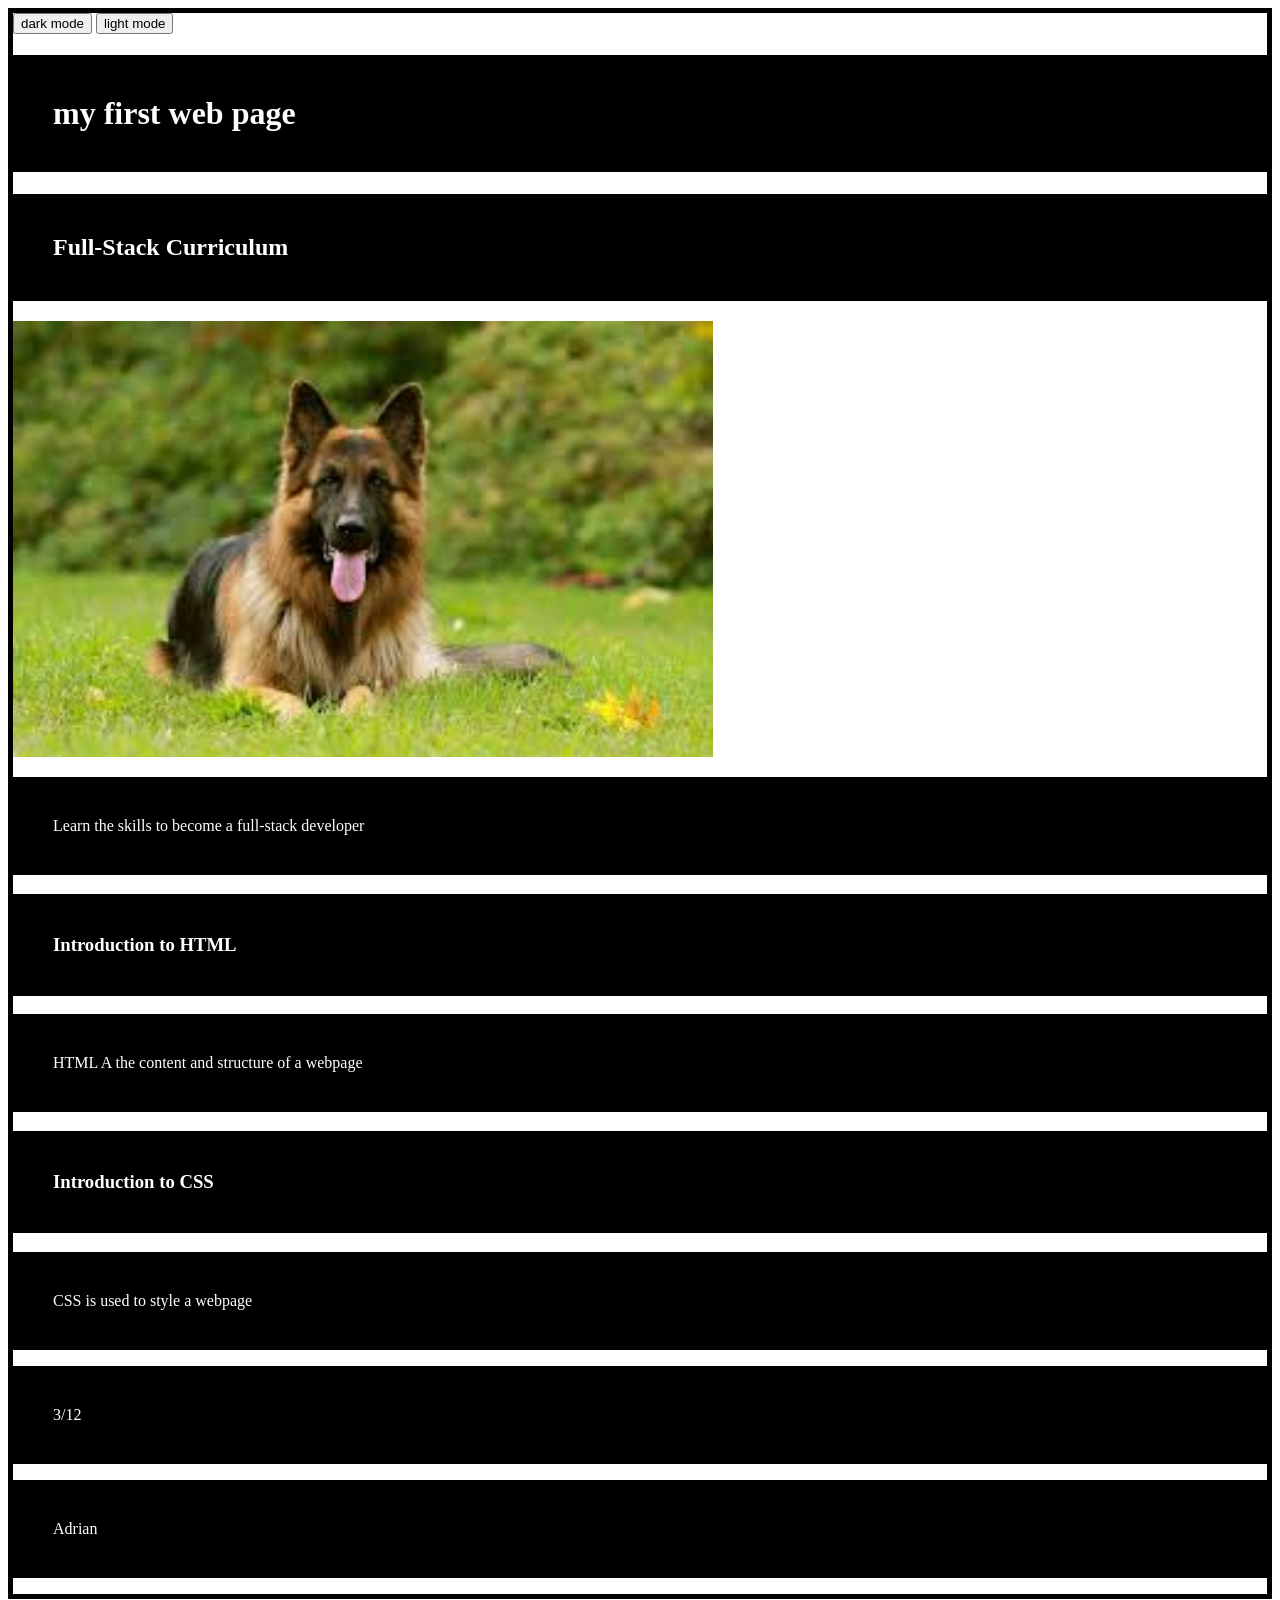
==== index.html @ 11288787 "new footer" ====
<!DOCTYPE html>
<html>
<head>
     <title>(●'◡'●)😊</title>

     <link rel="stylesheet" href="./styles/first.css"/>
     <link rel="stylesheet" href="./styles/second.css"/>

     
</head>
<body id="light">
     <button onclick="console.log('hi');document.body.id='dark'">
          
        dark mode
          </button>
     <button onclick="console.log('hi'); document.body.id='light'">

          light mode
          </button>
    <h1>my first web page</h1>
    <h2>Full-Stack Curriculum</h2>
    <img src="./images/download.jpg" width=700>
    <p>Learn the skills to become a full-stack developer</p>
    

    <h3>Introduction to HTML</h3>
    <p>HTML A the content and structure of a webpage</p>
    

    <h3>Introduction to CSS</h3>
    <p>CSS is used to style a webpage</p>
    <script>
let character = {
name:"link",
weight: 50,
happy: false
};
console.log(character.name);
let family ={
     dad: "Rhoam",
     mom: "sonia",
     pet:character,
};hello

console.log(family);
family.pet.happy = true;
console.log(console);

    </script>
    <footer>
     <p>3/12</p>
     <p> Adrian</p>
    </footer>
   </body>
</html>
---- styles/first.css ----
#light {
    border: 5px solid #000000;
    background-color: rgb(255, 255, 255);
    color: rgb(255, 255, 255);
}
p {
    color: rgb(255, 255, 255);
    background-color: #000000;
    padding: 40px;
    /*display: inline-block;*/
    /*margin: 0;8*/
}
h1 {
    color: rgb(255, 254, 254);
    background-color: #000000;
    padding: 40px;
    /*display: inline-block*/
    /*margin: 0;*/
}

h2 {
    color: #ffffff;
    background-color: #000000;
    padding: 40px;
   /* display: inline-block;*/
   /* margin: 0;*/
}

h3 {
    color: #ffffff;
    background-color: rgb(0, 0, 0);
    padding: 40px;
   /* display: inline-block;*/
   /* margin: 0;*/
}
---- styles/second.css ----
#dark{

background-color: rgb(0, 0, 0);
Color: rgb(255,255,255);

p {
    color: rgb(0, 0, 0);
    background-color: #ffffff;
    padding: 40px;
    display: inline-block;
    margin: 0;
}
h1 {
    color: rgb(0, 0, 0);
    background-color: #ffffff;
    padding: 40px;
    display: inline-block;
    margin: 0;
}

h2 {
    color: #000000;
    background-color: #ffffff;
    padding: 40px;
    display: inline-block;
    margin: 0;
}

h3 {
    color: #000000;
    background-color: rgb(255, 255, 255);
    padding: 40px;
    display: inline-block;
    margin: 0;
}
}
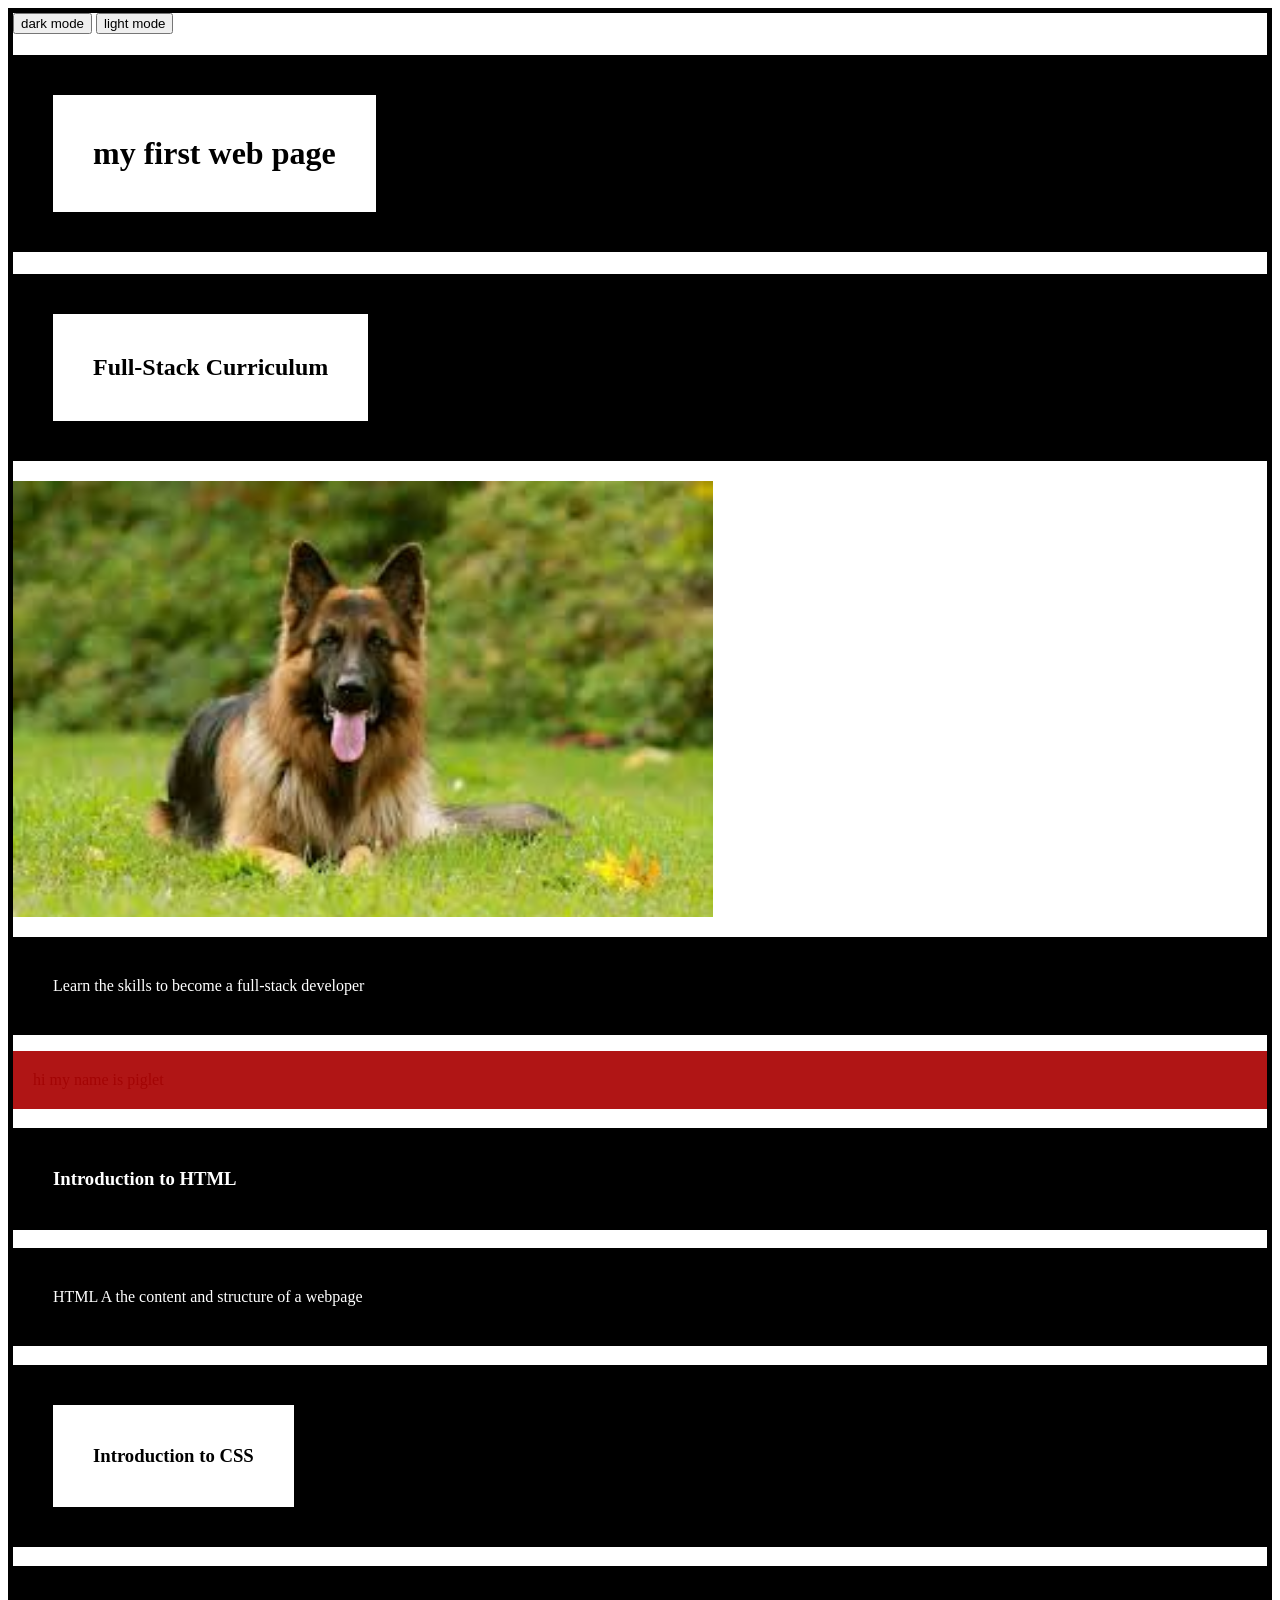
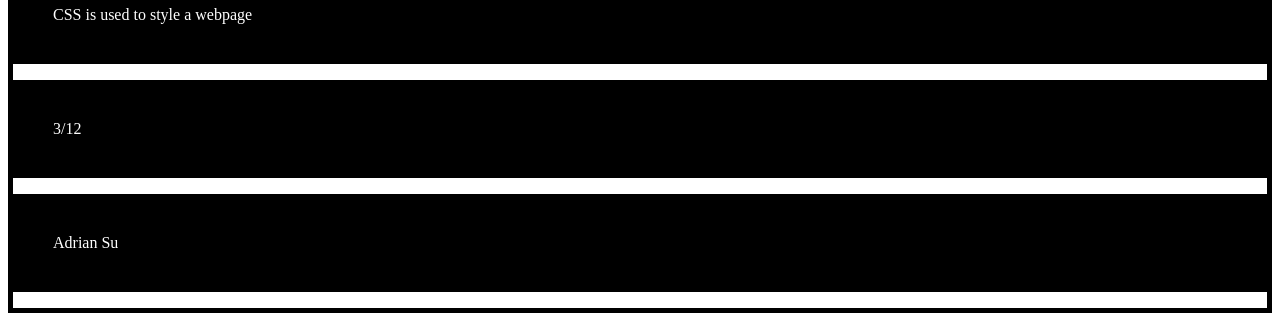
==== commit 18bd1050: "classes" ====
--- a/index.html
+++ b/index.html
@@ -17,17 +17,16 @@
 
           light mode
           </button>
-    <h1>my first web page</h1>
-    <h2>Full-Stack Curriculum</h2>
+    <h1><span>my first web page</span></h1>
+    <h2><span>Full-Stack Curriculum</span></h2>
     <img src="./images/download.jpg" width=700>
     <p>Learn the skills to become a full-stack developer</p>
-    
-
+ <p class="piglet">hi my name is piglet</p>    
+ 
     <h3>Introduction to HTML</h3>
     <p>HTML A the content and structure of a webpage</p>
-    
 
-    <h3>Introduction to CSS</h3>
+    <h3><span>Introduction to CSS</span></h3>
     <p>CSS is used to style a webpage</p>
     <script>
 let character = {
@@ -49,7 +48,7 @@
     </script>
     <footer>
      <p>3/12</p>
-     <p> Adrian</p>
+     <p> Adrian Su</p>
     </footer>
    </body>
 </html>
--- a/styles/first.css
+++ b/styles/first.css
@@ -9,6 +9,11 @@
     padding: 40px;
     /*display: inline-block;*/
     /*margin: 0;8*/
+}
+.piglet{
+    background-color: rgb(176, 21, 21);
+    color:rgb(163, 4, 4);
+    padding:20px;
 }
 h1 {
     color: rgb(255, 254, 254);
--- a/styles/second.css
+++ b/styles/second.css
@@ -5,12 +5,14 @@
 
 p {
     color: rgb(0, 0, 0);
-    background-color: #ffffff;
-    padding: 40px;
-    display: inline-block;
-    margin: 0;
 }
-h1 {
+}
+.piglet{
+    background-color: rgb(176, 21, 21);
+    color:rgb(163, 4, 4);
+    padding:20px;
+}
+h1 span {
     color: rgb(0, 0, 0);
     background-color: #ffffff;
     padding: 40px;
@@ -18,7 +20,7 @@
     margin: 0;
 }
 
-h2 {
+h2 span {
     color: #000000;
     background-color: #ffffff;
     padding: 40px;
@@ -26,11 +28,11 @@
     margin: 0;
 }
 
-h3 {
+h3 span {
     color: #000000;
     background-color: rgb(255, 255, 255);
     padding: 40px;
     display: inline-block;
     margin: 0;
 }
-}
+
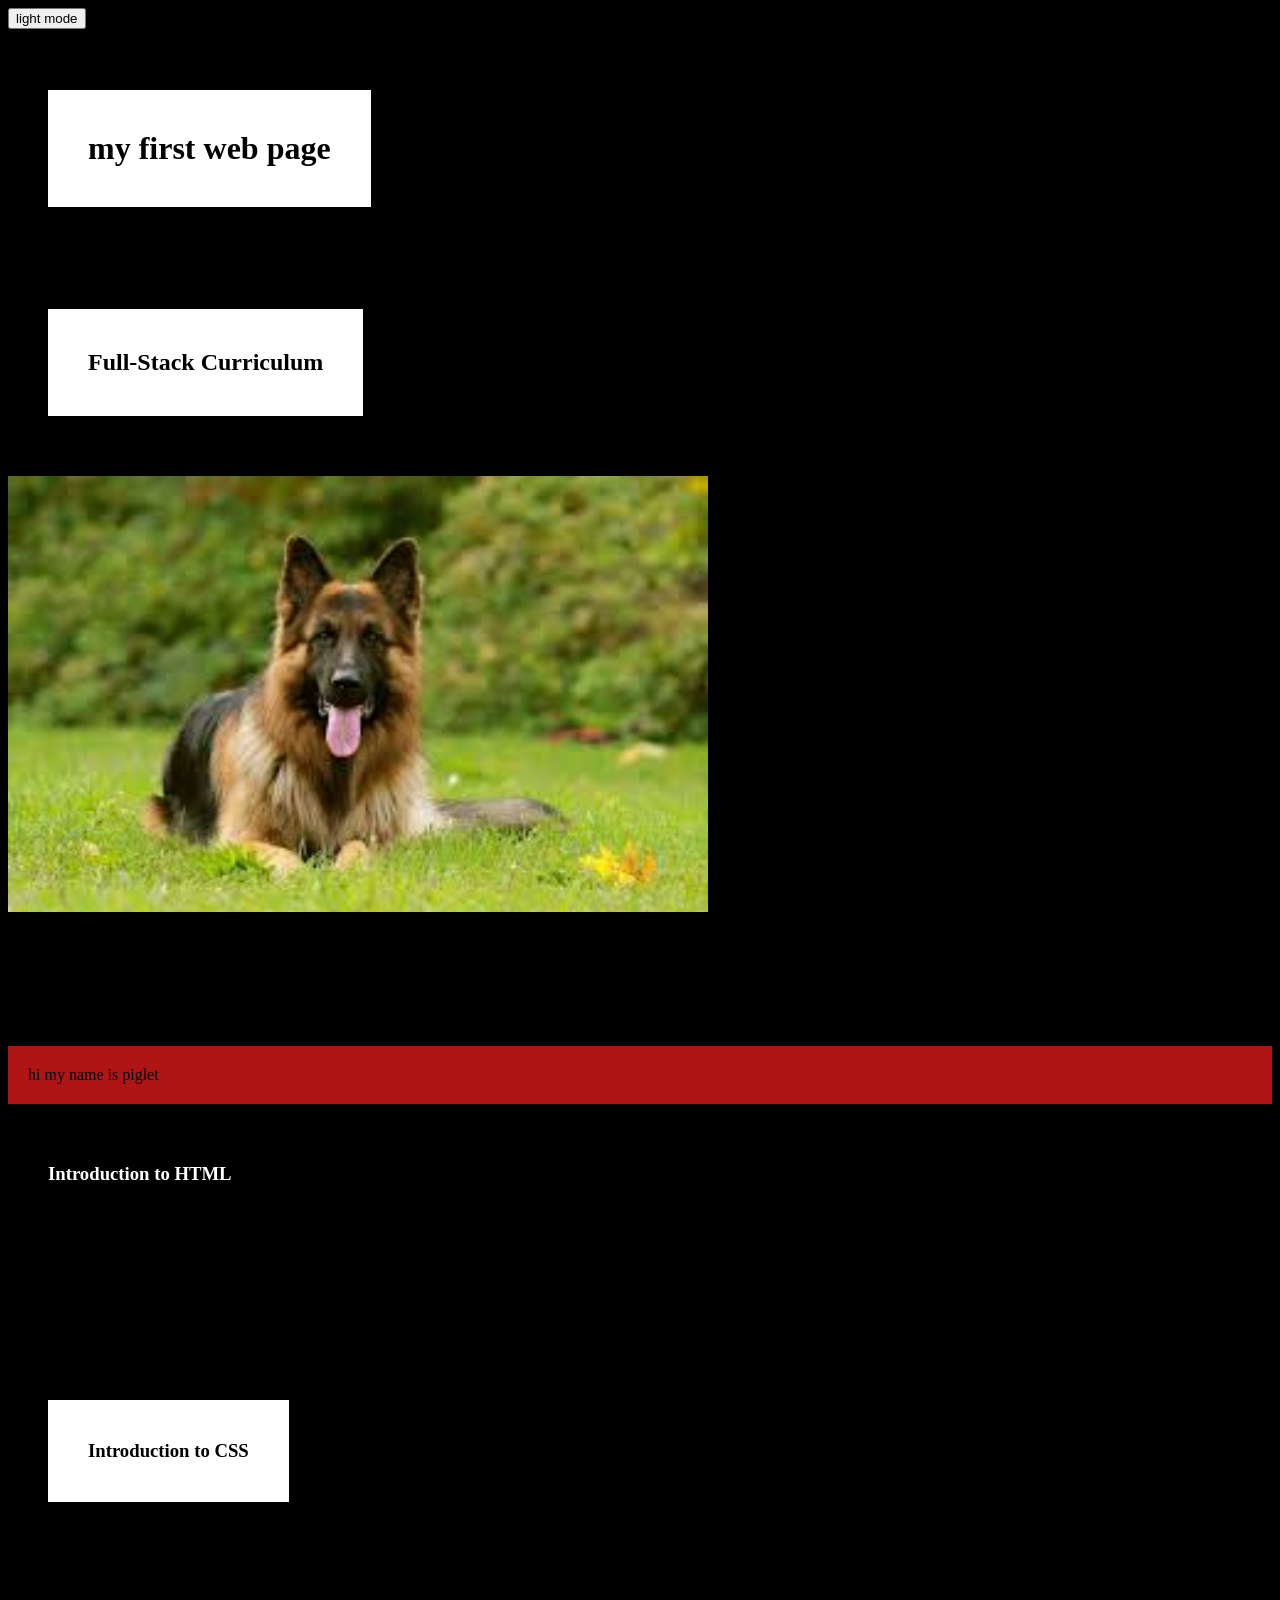
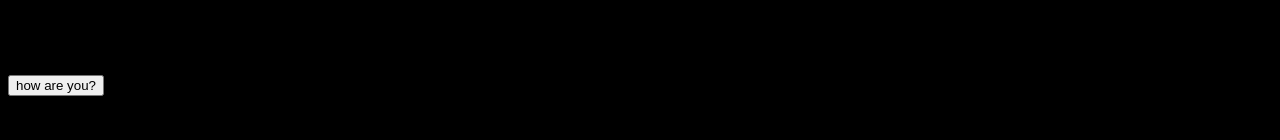
==== commit 1daa0733: "add mood button" ====
--- a/index.html
+++ b/index.html
@@ -1,54 +1,96 @@
 <!DOCTYPE html>
 <html>
+
 <head>
      <title>(●'◡'●)😊</title>
 
-     <link rel="stylesheet" href="./styles/first.css"/>
-     <link rel="stylesheet" href="./styles/second.css"/>
+     <link rel="stylesheet" href="./styles/first.css" />
+     <link rel="stylesheet" href="./styles/second.css" />
 
-     
+
 </head>
-<body id="light">
-     <button onclick="console.log('hi');document.body.id='dark'">
-          
-        dark mode
-          </button>
-     <button onclick="console.log('hi'); document.body.id='light'">
+
+<body id="dark">
+     <button id="color-mode" onclick="changecolors()">
 
           light mode
-          </button>
-    <h1><span>my first web page</span></h1>
-    <h2><span>Full-Stack Curriculum</span></h2>
-    <img src="./images/download.jpg" width=700>
-    <p>Learn the skills to become a full-stack developer</p>
- <p class="piglet">hi my name is piglet</p>    
- 
-    <h3>Introduction to HTML</h3>
-    <p>HTML A the content and structure of a webpage</p>
+     </button>
 
-    <h3><span>Introduction to CSS</span></h3>
-    <p>CSS is used to style a webpage</p>
-    <script>
-let character = {
-name:"link",
-weight: 50,
-happy: false
-};
-console.log(character.name);
-let family ={
-     dad: "Rhoam",
-     mom: "sonia",
-     pet:character,
-};hello
+     <script>
+          const colorModeButton = document.querySelector('#color-mode');
+          console.log(colorModeButton);
+          function changecolors() {
+               if (document.body.id === "dark") {
+                    document.body.id = 'light';
+                    colorModeButton.textContent = 'dark mode';
+               }
+                else {
+                    document.body.id = 'dark';
+                    colorModeButton.textContent = 'light mode';
+               }o
 
-console.log(family);
-family.pet.happy = true;
-console.log(console);
+          } 
+
+     </script>
+     <h1><span>my first web page</span></h1>
+     <h2><span>Full-Stack Curriculum</span></h2>
+     <img src="./images/download.jpg" width=700>
+     <p>Learn the skills to become a full-stack developer</p>
+     <p class="piglet">hi my name is piglet</p>
+
+     <h3>Introduction to HTML</h3>
+     <p>HTML A the content and structure of a webpage</p>
+
+     <h3><span>Introduction to CSS</span></h3>
+     <p>CSS is used to style a webpage</p>
+     <script>
+          let character = {
+               name: "link",
+               weight: 50,
+               happy: false
+          };
+          console.log(character.name);
+          let family = {
+               dad: "Rhoam",
+               mom: "sonia",
+               pet: character,
+          };
+
+          console.log(family);
+          family.pet.happy = true;
+         function howAreYou(){
+          let mood = prompt("how are you feeling?");
+          if (mood === "sleepy") {
+               alert('take a nap😴🥱💤')
+          } else {
+               alert('oh! You are feeling ' + mood + '!')
+          }
+          if (mood === "happy") {
+               alert('keep smilling!!😊😁👍')
+          }
+          if (mood === "sad") {
+               alert('your day will be better!!😇🥲😆')
+          }
+          if (mood === "angry") {
+               alert('dont hold grudges!😤🤬😒')
+          }
+          if (mood === "im awake") {
+               alert('oh yr awake🙀')
+          }
+     }
 
     </script>
-    <footer>
-     <p>3/12</p>
-     <p> Adrian Su</p>
-    </footer>
-   </body>
+    <button id="how are you" onclick="howAreYou();">
+        how are you?
+    </button>
+</body>
+
+</html>
+     </script>
+     <footer>
+          <p>3/12</p>
+          <p> Adrian Su</p>
+     </footer>
+</body>
+
 </html>
--- a/styles/first.css
+++ b/styles/first.css
@@ -38,4 +38,8 @@
    /* display: inline-block;*/
    /* margin: 0;*/
 }
+footer p{
+    margin : 0;
+    padding : 0 ;
+}
 
